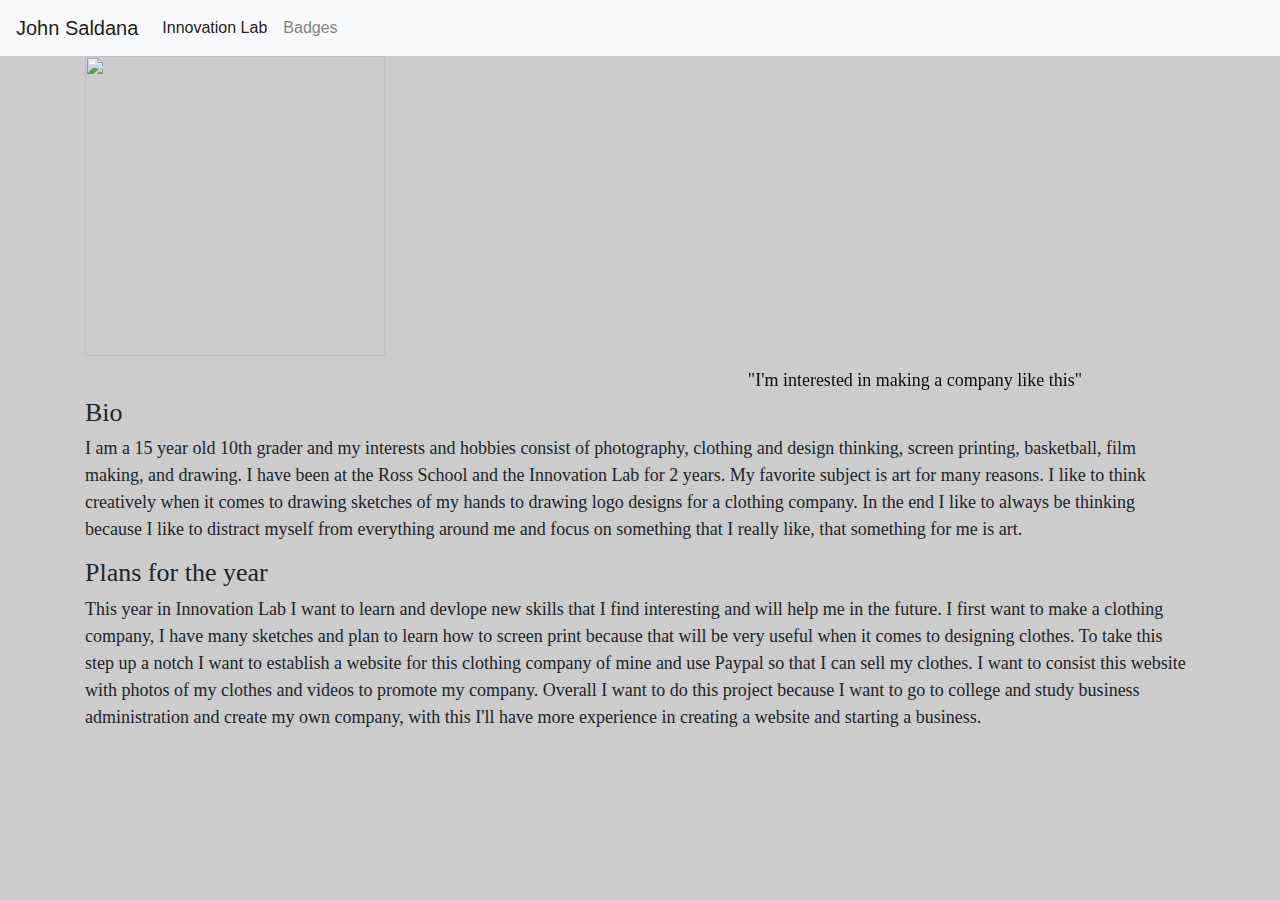
==== index.html @ baf486f5 "update" ====
<html> 
  <head>
   <title> John Saldana</title> 
    <meta charset="utf-8" />
     <link rel="stylesheet" type="text/css" href="css/bootstrap.min.css">
     <link rel="stylesheet" type="text/css" href="css/main.css">
  </head>
       <body style="background-color:#ccc">
    <nav class="navbar navbar-expand-lg navbar-light bg-light">
  <a class="navbar-brand" href="#">John Saldana</a>
  <button class="navbar-toggler" type="button" data-toggle="collapse" data-target="#navbarNav" aria-controls="navbarNav" aria-expanded="false" aria-label="Toggle navigation">
    <span class="navbar-toggler-icon"></span>
  </button>
  <div class="collapse navbar-collapse" id="navbarNav">
    <ul class="navbar-nav">
      <li class="nav-item active">
        <a class="nav-link" href="InnovationLab.html">Innovation Lab <span class="sr-only">(current)</span></a>
      </li>
     
      <li class="nav-item">
        <a class="nav-link" href="#">Badges</a>
      </li>
      </ul>
  </div>
      </nav>
      <div class="container">
        <div class="row">
  			<div class="col"><img src="https://pbs.twimg.com/profile_images/889880636609245184/NJiLQrlm.jpg" width="300px" height="300px"/>
  			</div>
       <div class="col">
  									<iframe width="560" height="315" src="https://www.youtube.com/embed/xDto3pVQU-4" frameborder="0" allowfullscreen>
  										
  									</iframe>
                     <h2 style="position: relative; text-align: center;"><font face = "lato" size = "4" color ="ccc">"I'm interested in making a company like this"</font></h2>
			 </div>
      </div>
          
      <div class="row">
  			<div class="col">
          <h2>Bio</h2>
  			<p>I am a 15 year old 10th grader and my interests and hobbies consist of photography, clothing and design thinking, screen printing, basketball, film making, and drawing. I have been at the Ross School and the Innovation Lab for 2 years. My favorite subject is art for many reasons.  I like to think creatively when it comes to drawing sketches of my hands to drawing logo designs for a clothing company. In the end I like to always be thinking because I like to distract myself from everything around me and focus on something that I really like, that something for me is art.</p> 

  			</div>
      </div>
      <div class="row" style="padding-bottom: 150px;">
        <div class="col">
  		    <h2 style="position: relative;">Plans for the year</h2>

          <p style="position: relative;"> This year in Innovation Lab I want to learn and devlope new skills that I find interesting and will help me in the future. I first want to make a clothing company, I have many sketches and plan to learn how to screen print because that will be very useful when it comes to designing clothes. To take this step up a notch I want to establish a website for this clothing company of mine and use Paypal so that I can sell my clothes. I want to consist this website with photos of my clothes and videos to promote my company. Overall I want to do this project because I want to go to college and study business administration and create my own company, with this I'll have more experience in creating a website and starting a business.</p>
  		  
  		</div>
    </div>
  </div>
  	
  	</body>
 
 </html>
---- css/main.css ----
h2 {
	font-family: lato;
	font-size:  26px;
}
p{
	font-family: lato;
	font-size: 18px;
	
}
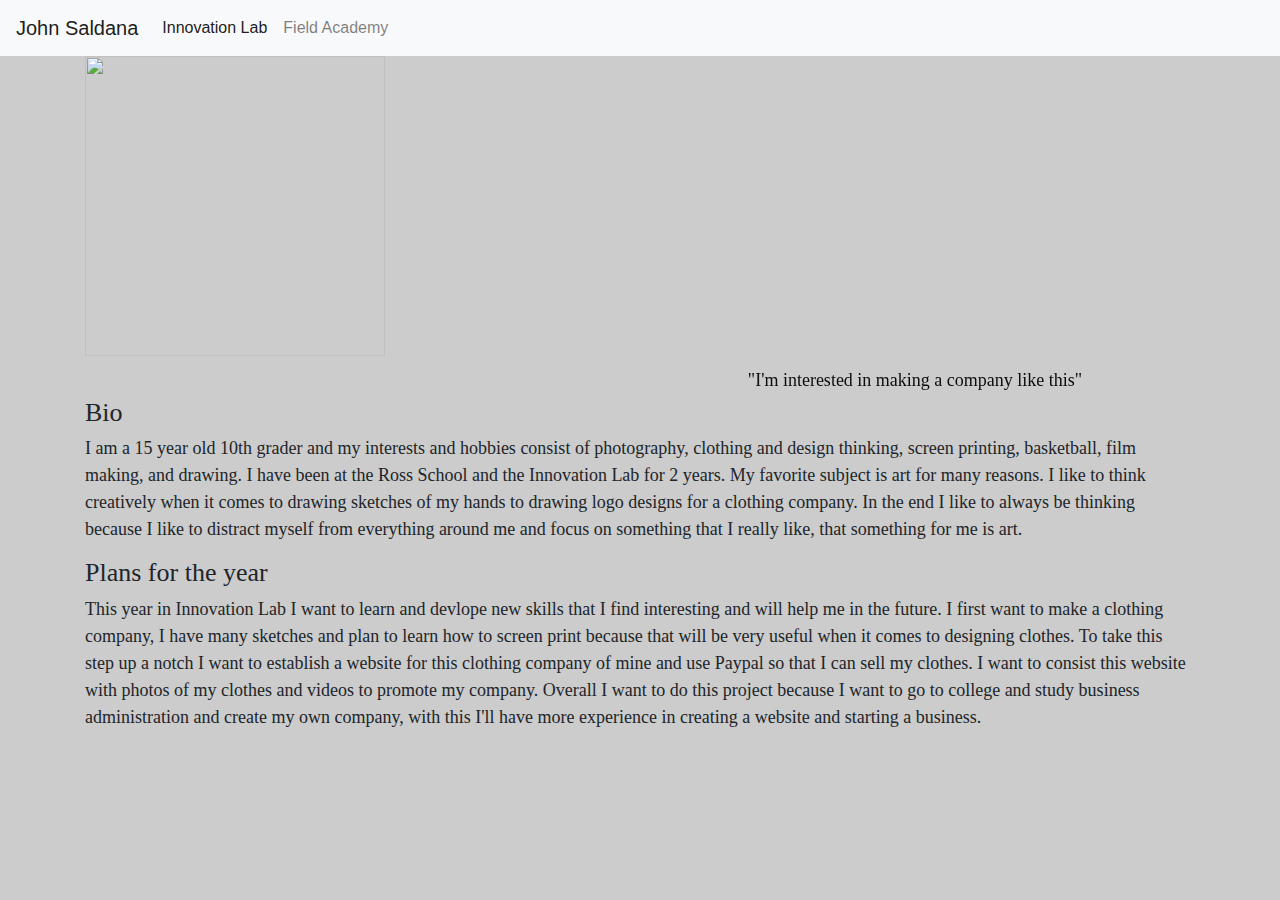
==== commit a029da2e: "update" ====
--- a/index.html
+++ b/index.html
@@ -19,7 +19,7 @@
       </li>
      
       <li class="nav-item">
-        <a class="nav-link" href="#">Badges</a>
+        <a class="nav-link" href="#">Field Academy</a>
       </li>
       </ul>
   </div>
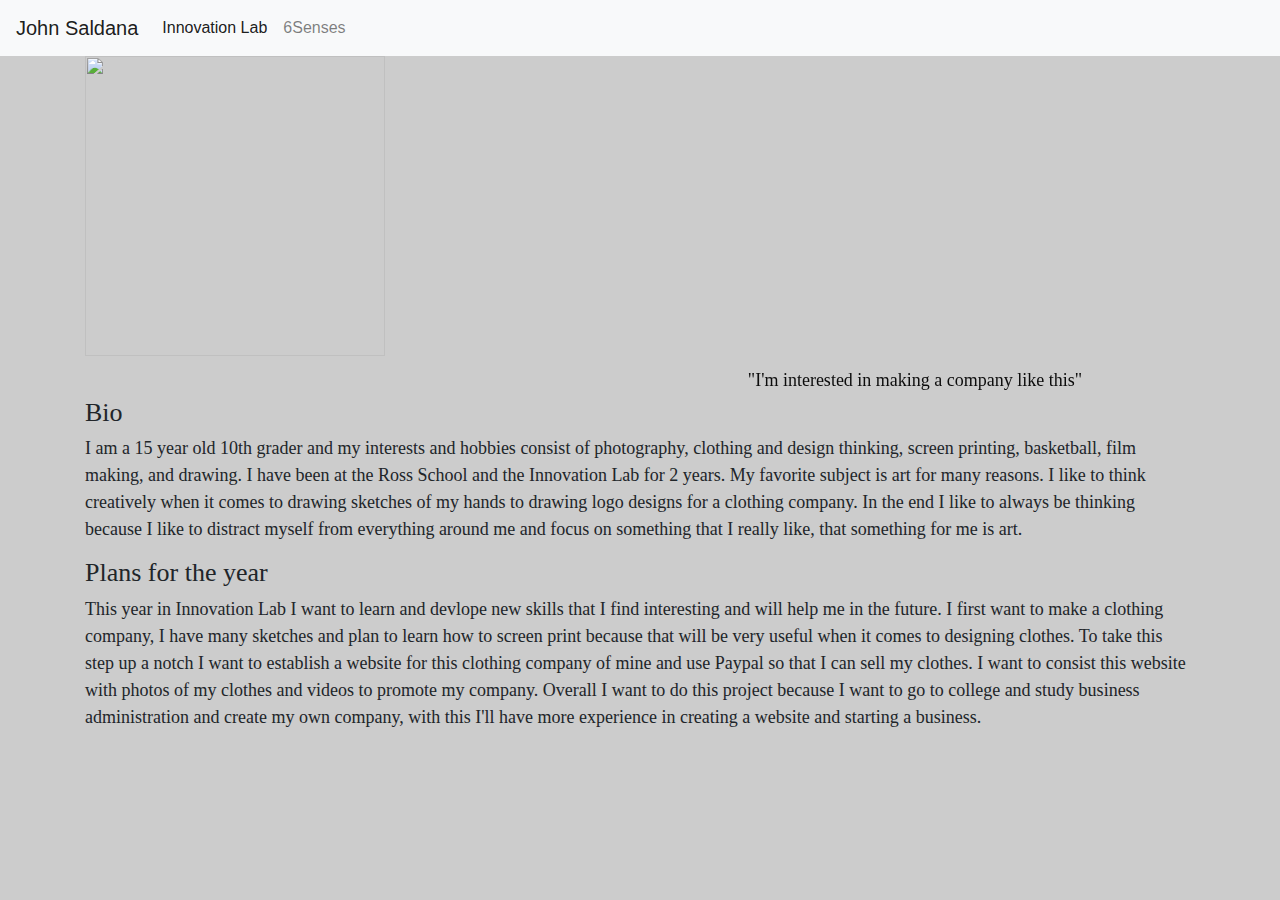
==== commit d2232376: "update" ====
--- a/index.html
+++ b/index.html
@@ -19,7 +19,7 @@
       </li>
      
       <li class="nav-item">
-        <a class="nav-link" href="#">Field Academy</a>
+        <a class="nav-link" href="6Senses.html">6Senses</a>
       </li>
       </ul>
   </div>
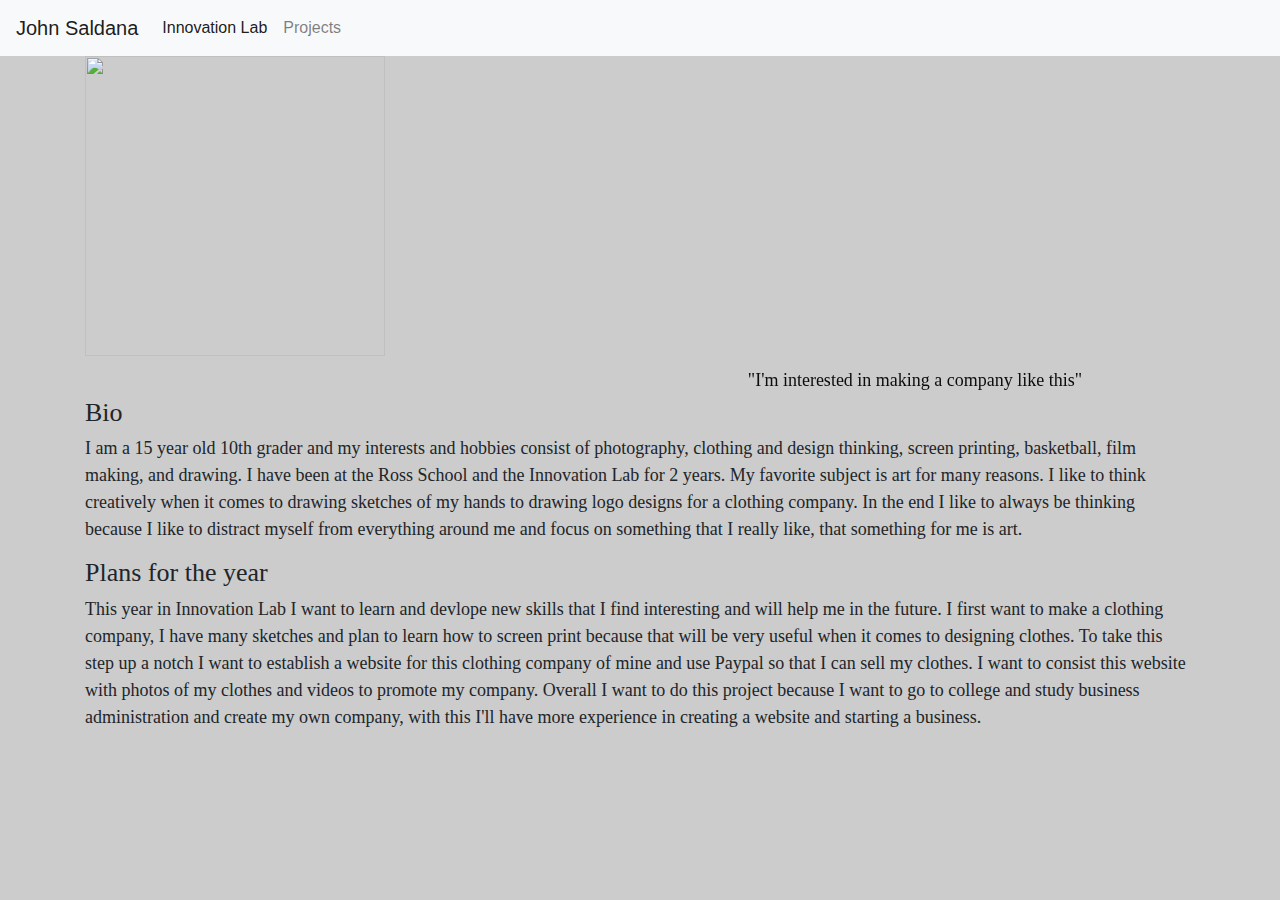
==== commit 24dca919: "update" ====
--- a/index.html
+++ b/index.html
@@ -19,7 +19,7 @@
       </li>
      
       <li class="nav-item">
-        <a class="nav-link" href="6Senses.html">6Senses</a>
+        <a class="nav-link" href="projects.html">Projects</a>
       </li>
       </ul>
   </div>
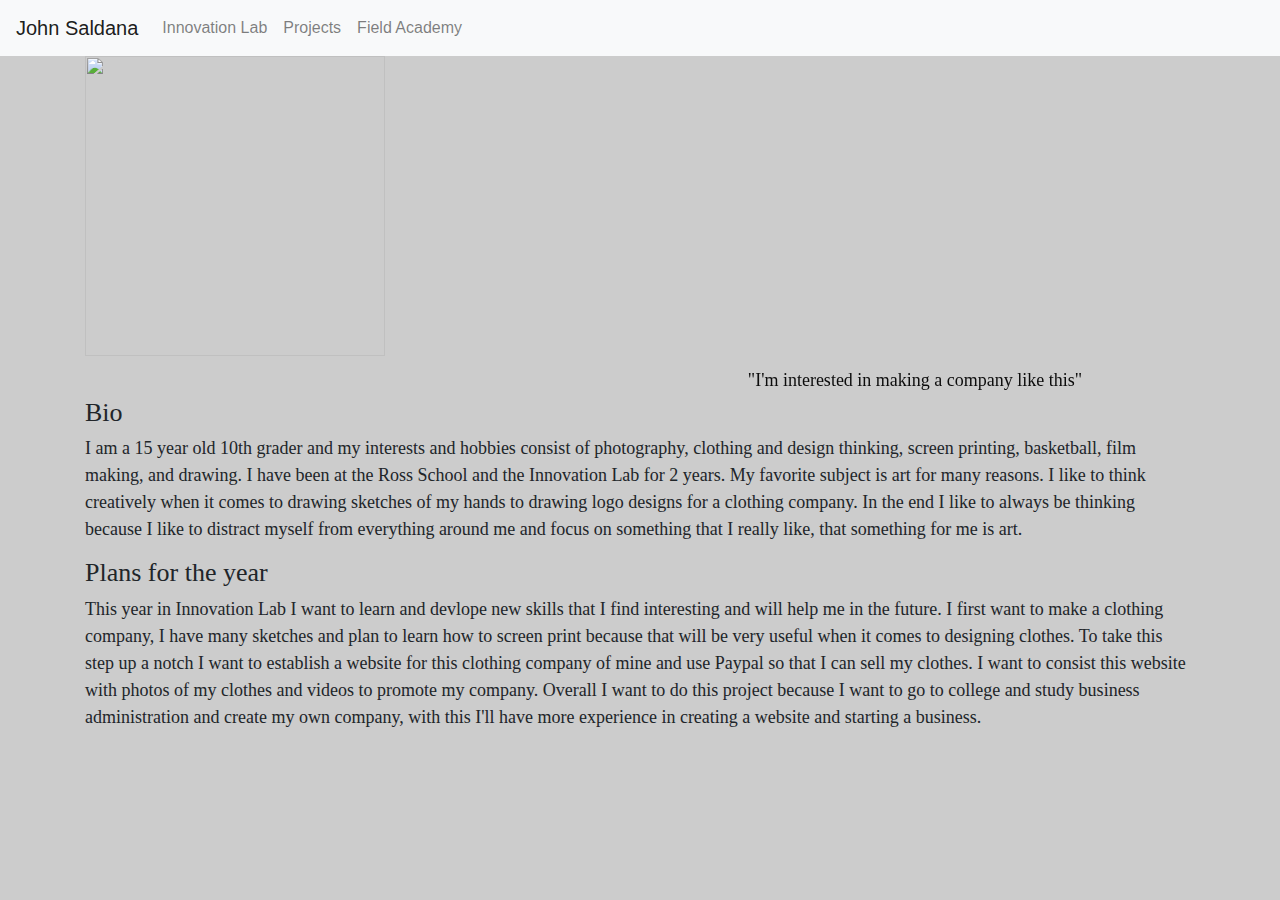
==== commit 6ff9a9c7: "update" ====
--- a/index.html
+++ b/index.html
@@ -14,12 +14,15 @@
   </button>
   <div class="collapse navbar-collapse" id="navbarNav">
     <ul class="navbar-nav">
-      <li class="nav-item active">
+      <li class="nav-item ">
         <a class="nav-link" href="InnovationLab.html">Innovation Lab <span class="sr-only">(current)</span></a>
       </li>
      
       <li class="nav-item">
-        <a class="nav-link" href="projects.html">Projects</a>
+        <a class="nav-link" href="projects.html">Projects<span class="sr-only">(current)</span></a>
+      </li>
+       <li class="nav-item ">
+        <a class="nav-link" href="fieldacademy.html">Field Academy <span class="sr-only">(current)</span></a>
       </li>
       </ul>
   </div>
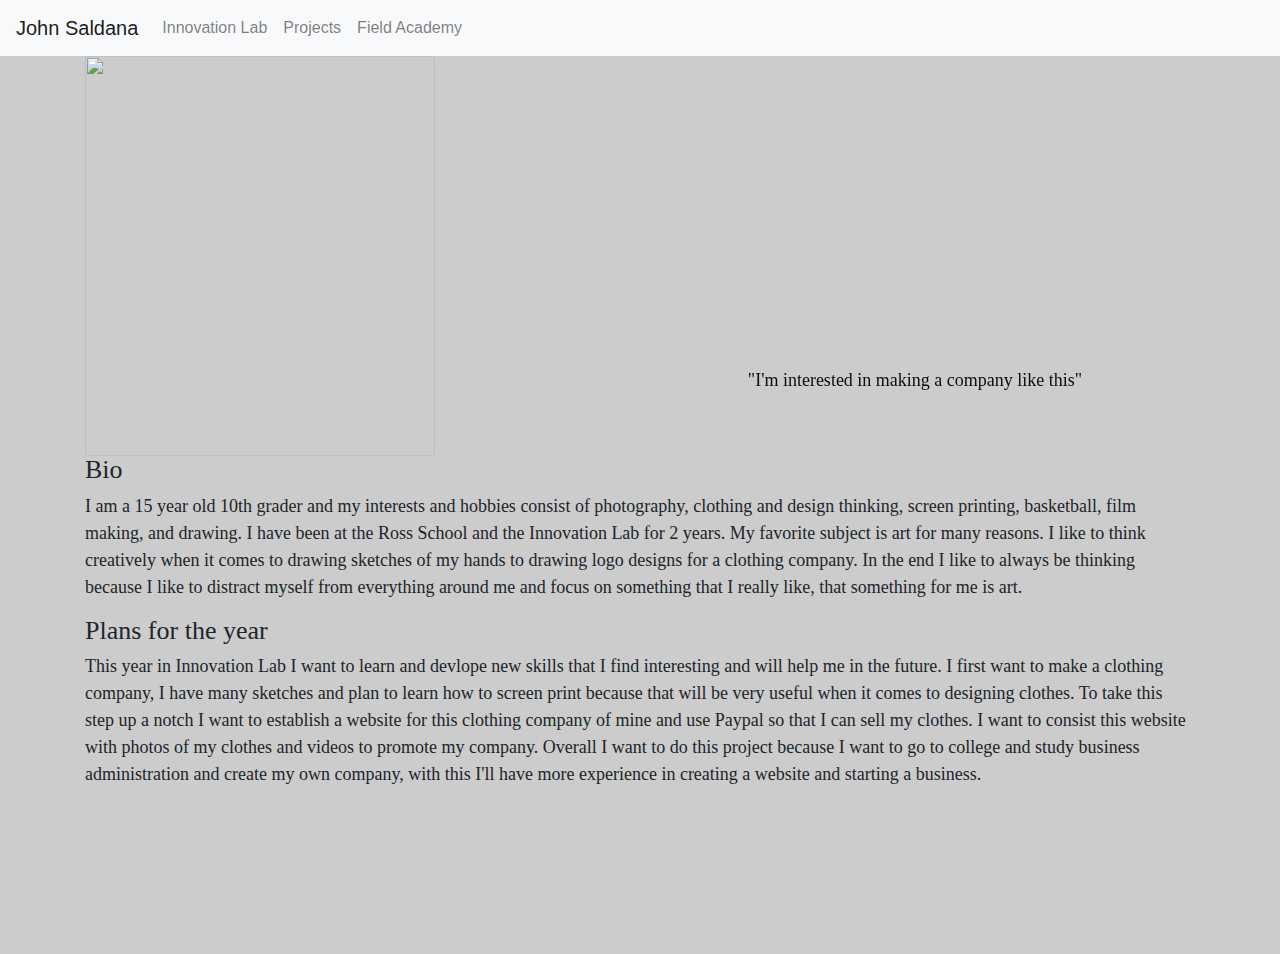
==== commit 9316c92b: "update" ====
--- a/index.html
+++ b/index.html
@@ -29,7 +29,7 @@
       </nav>
       <div class="container">
         <div class="row">
-  			<div class="col"><img src="https://pbs.twimg.com/profile_images/889880636609245184/NJiLQrlm.jpg" width="300px" height="300px"/>
+  			<div class="col"><img src="images/John copy.jpg" width="350px" height="400px"/>
   			</div>
        <div class="col">
   									<iframe width="560" height="315" src="https://www.youtube.com/embed/xDto3pVQU-4" frameborder="0" allowfullscreen>
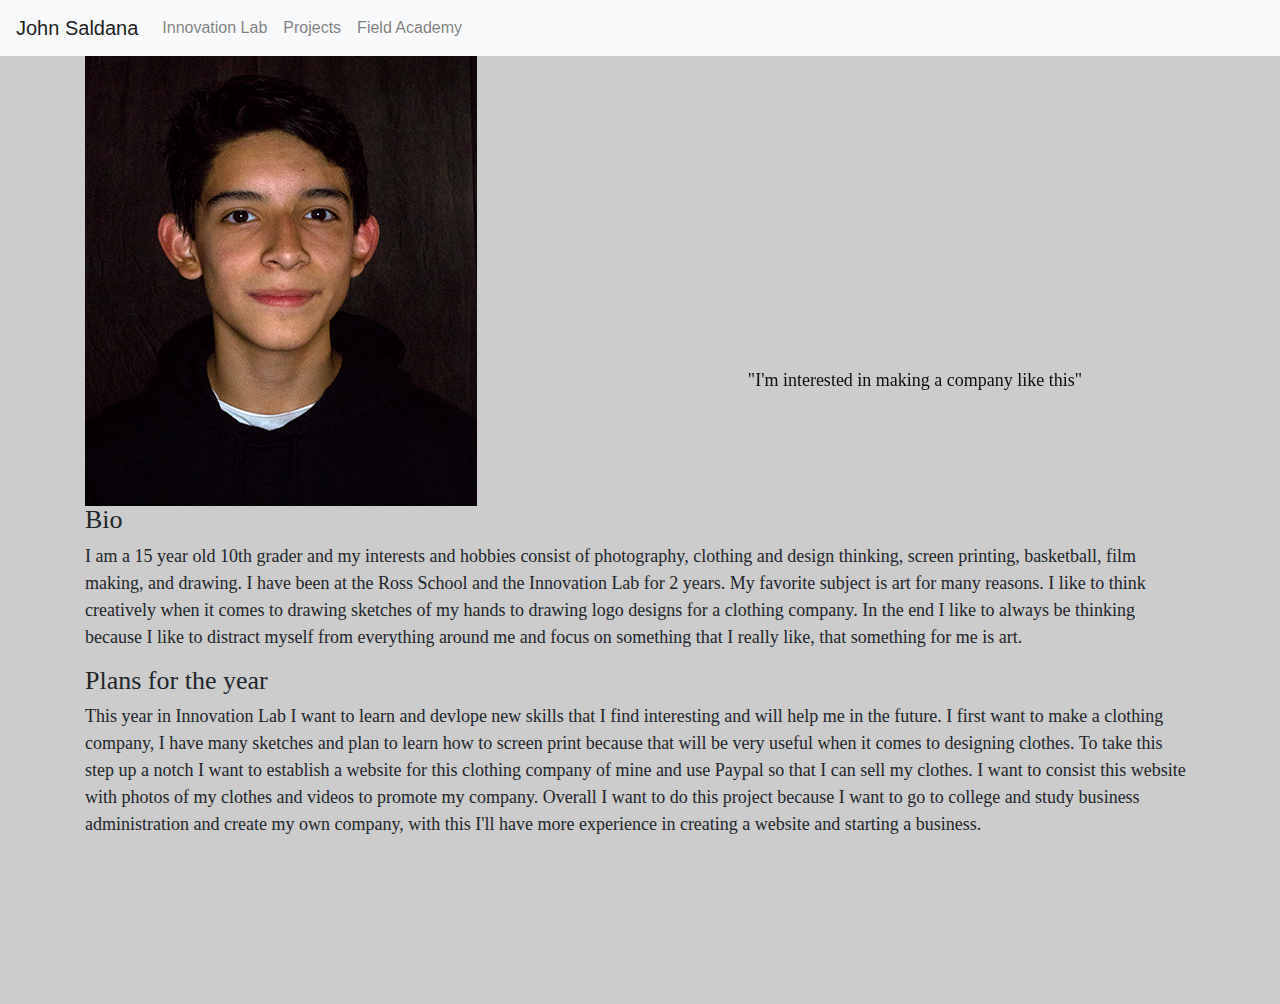
==== commit 4154d8ca: "update" ====
--- a/index.html
+++ b/index.html
@@ -29,7 +29,7 @@
       </nav>
       <div class="container">
         <div class="row">
-  			<div class="col"><img src="images/John copy.jpg" width="350px" height="400px"/>
+  			<div class="col"><img src="images/JohnPORTRAIT.jpg"/>
   			</div>
        <div class="col">
   									<iframe width="560" height="315" src="https://www.youtube.com/embed/xDto3pVQU-4" frameborder="0" allowfullscreen>
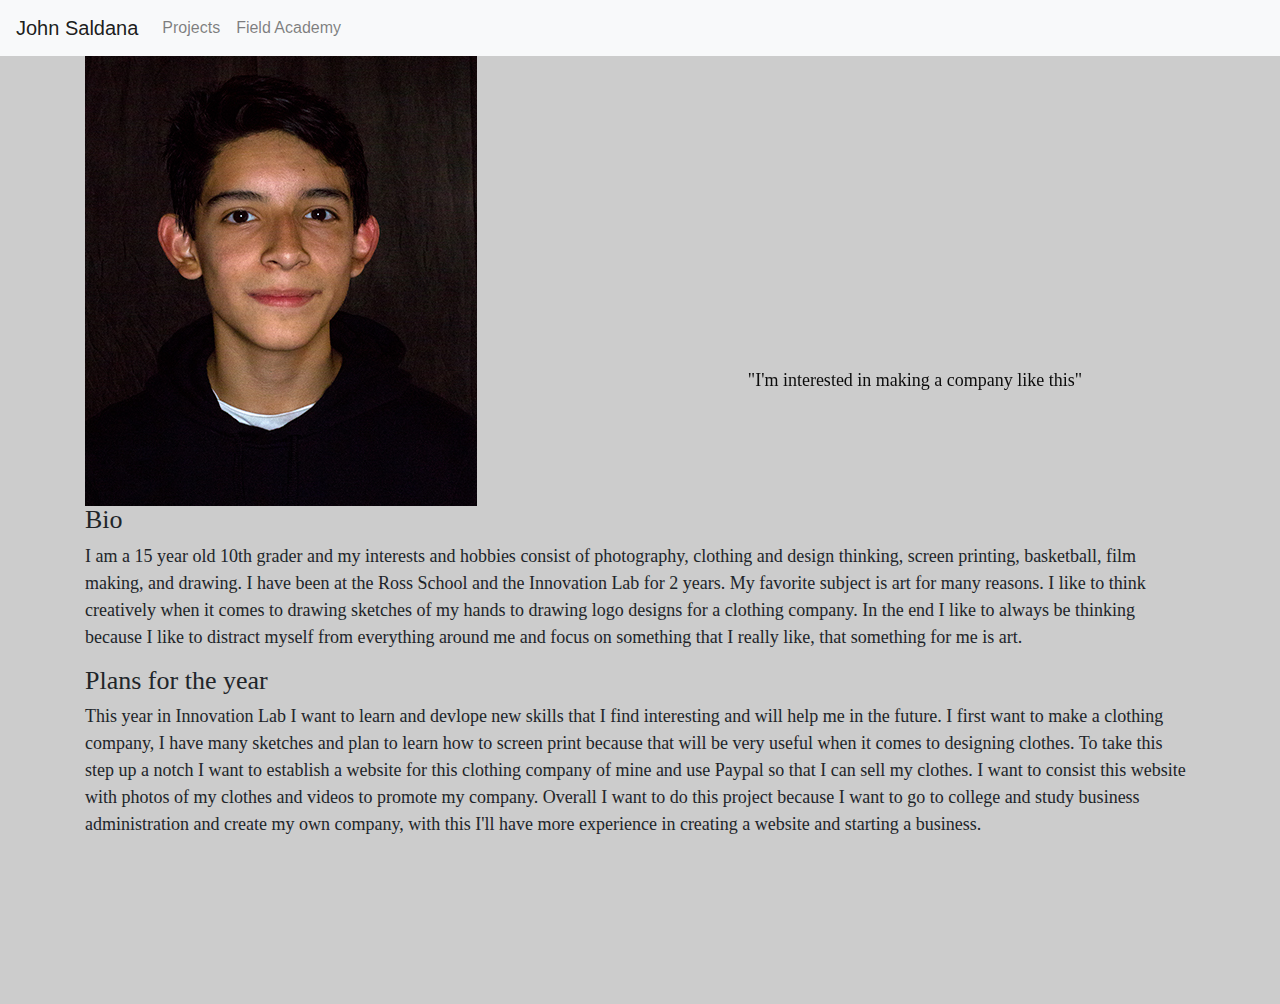
==== commit 85849dfc: "update" ====
--- a/index.html
+++ b/index.html
@@ -14,9 +14,7 @@
   </button>
   <div class="collapse navbar-collapse" id="navbarNav">
     <ul class="navbar-nav">
-      <li class="nav-item ">
-        <a class="nav-link" href="InnovationLab.html">Innovation Lab <span class="sr-only">(current)</span></a>
-      </li>
+   
      
       <li class="nav-item">
         <a class="nav-link" href="projects.html">Projects<span class="sr-only">(current)</span></a>
